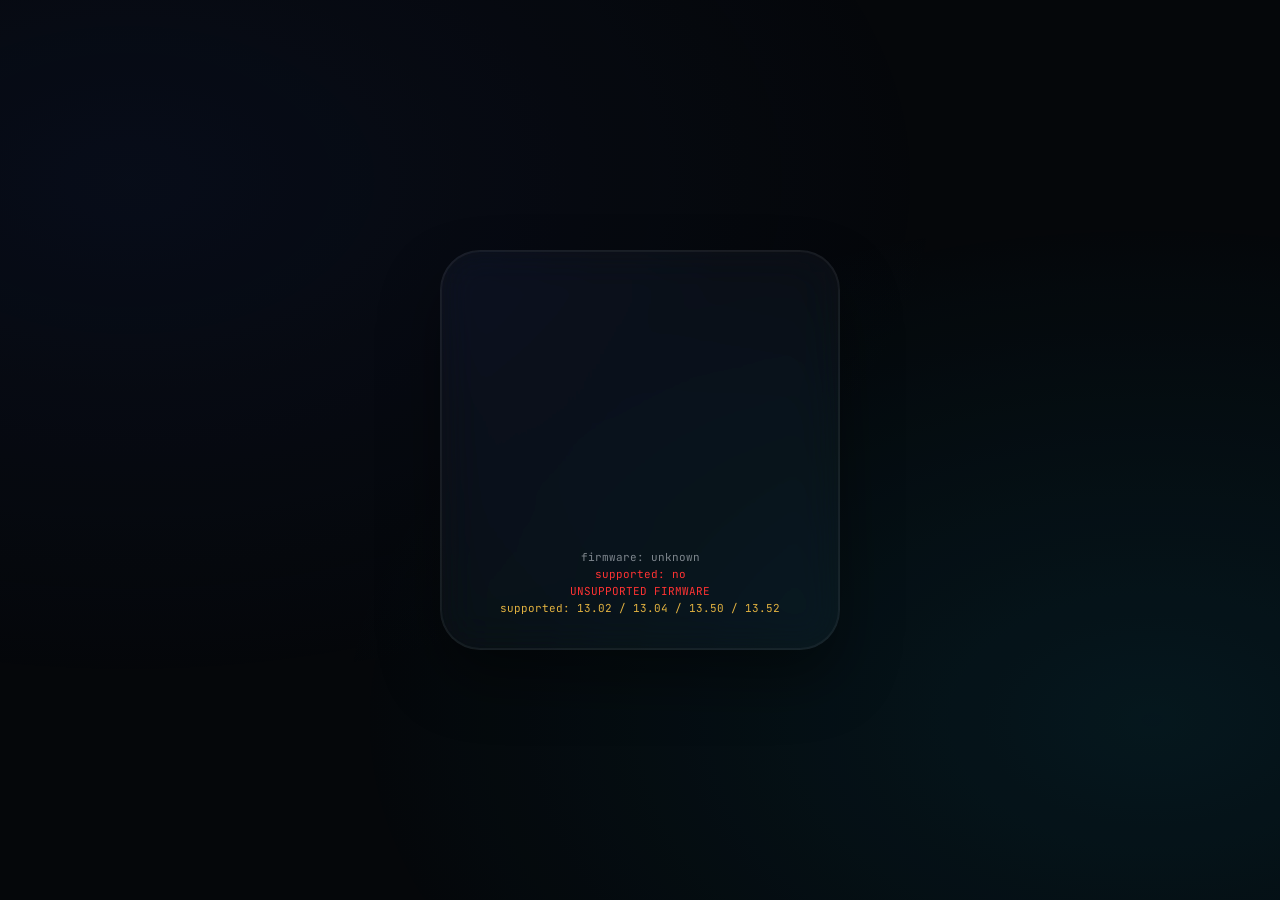
==== index.html @ 56759aaa "Add files via upload" ====
<html manifest="cache.appcache">
<head>
    <meta charset="utf-8">
    <meta name="viewport" content="width=device-width,initial-scale=1,maximum-scale=1,user-scalable=no">
    <title>PS4 Jailbreak · Home</title>
    <link rel="stylesheet" href="assets/index.css?v=10" />

</head>

<body>
    <div id="main-container">
        <div id="prompt" role="button" tabindex="0" aria-hidden="true">
            <span>Press</span>
            <img src="assets/crossButton.png" alt="X" id="cross-button">
            <span id="prompt-action">to run anyway</span>
        </div>

        <pre id="console"></pre>
    </div>

<script>
(function () {
    var con = document.getElementById("console");
    var prompt = document.getElementById("prompt");
    var promptAction = document.getElementById("prompt-action");

    function print(msg, cls) {
        if (!msg) return;
        var span = document.createElement("span");
        if (cls) span.className = cls;
        span.textContent = msg + "\n";
        con.appendChild(span);
    }

    function showPrompt(actionText, cls) {
        promptAction.textContent = actionText || "to continue";
        prompt.className = cls || "warn";
        prompt.setAttribute("aria-hidden", "false");
        try { prompt.focus(); } catch (e) {}
    }

    function hidePrompt() {
        prompt.className = "";
        prompt.setAttribute("aria-hidden", "true");
    }

    var params = new URLSearchParams(location.search);

    // Firmwares with measured kernel table — KEEP IN SYNC with ps4_offsets.js
    var SUPPORTED = { 1302: 1, 1304: 1, 1350: 1, 1352: 1 };

    var key = null, fwnum = null;
    var m = /PlayStation\s+4[\/ ](\d+)\.(\d+)/.exec(navigator.userAgent);
    if (m) {
        var ms = parseInt(m[2], 16).toString(16);
        if (ms.length < 2) ms = "0" + ms;
        key = m[1] + "." + ms;
        fwnum = parseInt(m[1], 10) * 100 + parseInt(ms, 10);
    }

    var supported = fwnum !== null && SUPPORTED[fwnum] === 1;

    print("firmware: " + (key || "unknown"));
    print("supported: " + (supported ? "yes" : "no"), supported ? "ok" : "bad");

    var target = "jb.html" + location.search;

    function go() {
        hidePrompt();
        print("loading exploit...", "warn");
        location.replace(target);
    }

    function waitForTap(actionText, action, cls) {
        var fired = false;
        showPrompt(actionText, cls);

        function cleanup() {
            window.removeEventListener("click", fire);
            window.removeEventListener("keydown", onKeyDown);
        }

        function fire() {
            if (fired) return;
            fired = true;
            cleanup();
            hidePrompt();
            action();
        }

        function onKeyDown(e) {
            var code = e.keyCode || e.which || 0;
            // Enter/Space are kept as fallbacks; the PS4 X button normally
            // activates the focused element as a click.
            if (code === 13 || code === 32 || code === 88) fire();
        }

        window.addEventListener("click", fire);
        window.addEventListener("keydown", onKeyDown);
    }

    if (!supported) {
        print("UNSUPPORTED FIRMWARE", "bad");
        print("supported: 13.02 / 13.04 / 13.50 / 13.52", "warn");
        return;
    }

    var ac = window.applicationCache;
    if (!ac || !document.documentElement.hasAttribute("manifest")) {
        print("cache unavailable", "warn");
        waitForTap("to run anyway", go, "warn");
    } else if (!navigator.onLine) {
        print("offline — ready", "ok");
        waitForTap("to run anyway", go, "ok");
    } else if (ac.status === ac.IDLE) {
        print("cached — ready", "ok");
        waitForTap("to run anyway", go, "ok");
    } else if (ac.status === ac.UPDATEREADY) {
        try { ac.swapCache(); } catch (e) {}
        print("update downloaded", "ok");
        waitForTap("to reload", function () { location.reload(); }, "warn");
    } else {
        print("checking cache...");

        ac.addEventListener("downloading",
            function () { print("caching for offline (first run)..."); }, false);

        ac.addEventListener("progress", function (e) {
            if (e && e.total)
                print("caching " + Math.round((e.loaded / e.total) * 100) + "%");
        }, false);

        ac.addEventListener("cached", function () {
            print("cached for offline use", "ok");
            waitForTap("to run anyway", go, "ok");
        }, false);

        ac.addEventListener("updateready", function () {
            try { ac.swapCache(); } catch (e) {}
            print("update downloaded", "ok");
            waitForTap("to reload", function () { location.reload(); }, "warn");
        }, false);

        ac.addEventListener("noupdate", function () {
            print("cached — offline ready", "ok");
            waitForTap("to run anyway", go, "ok");
        }, false);

        ac.addEventListener("error", function () {
            print("cache unavailable", "bad");
            waitForTap("to run anyway", go, "bad");
        }, false);

        ac.addEventListener("obsolete", function () {
            print("cache obsolete", "bad");
            waitForTap("to run", go, "bad");
        }, false);
    }
})();
</script>
</body>
</html>
---- assets/index.css ----
@import url('https://fonts.googleapis.com/css2?family=Inter:wght@300;400;700;900&family=JetBrains+Mono:wght@400;700&display=swap');

:root {
    --color-bg: #05070a;
    --color-initial: #52688f;
    --color-ok: #00ff88;
    --color-fail: #ff3333;
    --color-warn: #e3b341;
    --color-text: #e0e6ed;
    --glass: blur(20px) saturate(180%);
    --ease: cubic-bezier(0.23, 1, 0.32, 1);
}

* {
    box-sizing: border-box;
    margin: 0;
    padding: 0;
}

body {
    height: 100vh;
    width: 100vw;
    display: flex;
    justify-content: center;
    align-items: center;
    background-color: var(--color-bg);
    font-family: 'Inter', sans-serif;
    color: var(--color-text);
    overflow: hidden;
    perspective: 1000px;
}

body::before {
    content: '';
    position: absolute;
    inset: 0;
    background-image:
        radial-gradient(at 10% 20%, rgba(30, 58, 138, 0.15) 0px, transparent 50%),
        radial-gradient(at 90% 80%, rgba(8, 145, 178, 0.15) 0px, transparent 50%);
    opacity: 0.8;
    z-index: -1;
}

#main-container {
    position: relative;
    width: 90%;
    max-width: 400px;
    aspect-ratio: 1 / 1;
    background: rgba(255, 255, 255, 0.03);
    backdrop-filter: var(--glass);
    -webkit-backdrop-filter: var(--glass);
    border: 1px solid rgba(255, 255, 255, 0.06);
    border-radius: 40px;
    display: flex;
    flex-direction: column;
    justify-content: center;
    align-items: center;
    box-shadow:
        0 30px 60px rgba(0, 0, 0, 0.4),
        inset 0 0 0 1px rgba(255, 255, 255, 0.05);
}

#prompt {
    display: none;
    align-items: center;
    justify-content: center;
    gap: 12px;
    width: 100%;
    padding: 0 20px;
    font-family: 'JetBrains Mono', monospace;
    font-size: 18px;
    font-weight: 700;
    letter-spacing: 0.02em;
    white-space: nowrap;
    color: var(--color-text);
    text-align: center;
}

#prompt[aria-hidden="false"] {
    display: flex;
}

#prompt.bad {
    color: var(--color-fail);
    text-shadow: 0 0 15px rgba(255, 51, 51, 0.25);
}

#prompt.warn {
    color: var(--color-warn);
}

#prompt.ok {
    color: var(--color-ok);
    text-shadow: 0 0 15px rgba(0, 255, 136, 0.2);
}

#cross-button {
    width: 52px;
    height: 52px;
    object-fit: contain;
    flex: 0 0 auto;
    filter: drop-shadow(0 0 10px rgba(82, 104, 143, 0.35));
}

#console {
    position: absolute;
    left: 20px;
    right: 20px;
    bottom: 32px;
    margin: 0;
    font-family: 'JetBrains Mono', monospace;
    font-size: 11px;
    line-height: 1.55;
    text-align: center;
    white-space: pre-wrap;
    color: rgba(224, 230, 237, 0.55);
}

#console span {
    display: block;
}

.ok {
    color: var(--color-ok);
}

.bad {
    color: var(--color-fail);
}

.warn {
    color: var(--color-warn);
}
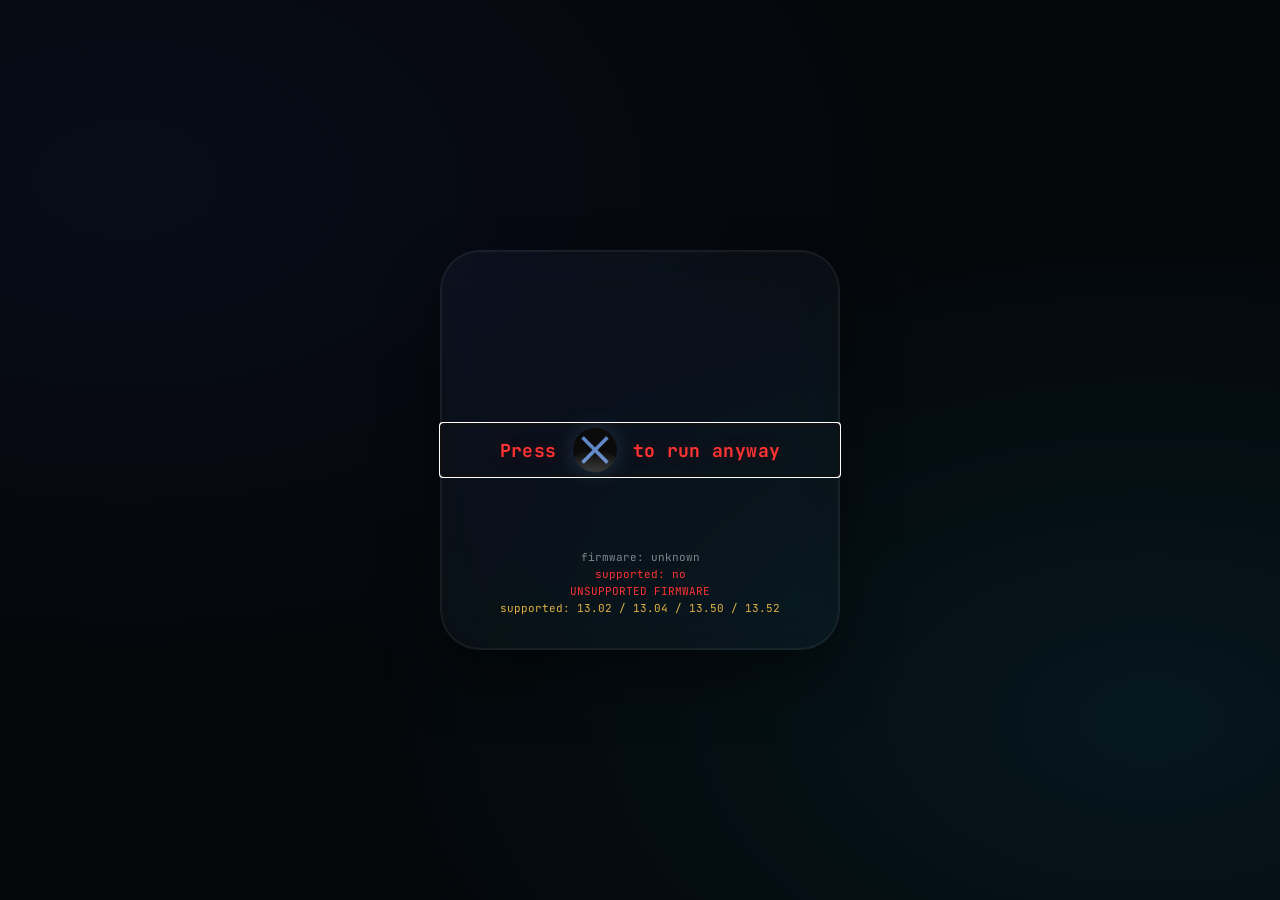
==== commit 21fc6051: "Add files via upload" ====
--- a/index.html
+++ b/index.html
@@ -2,7 +2,7 @@
 <head>
     <meta charset="utf-8">
     <meta name="viewport" content="width=device-width,initial-scale=1,maximum-scale=1,user-scalable=no">
-    <title>PS4 Jailbreak · Home</title>
+    <title>PS4 Jailbreak</title>
     <link rel="stylesheet" href="assets/index.css?v=10" />
 
 </head>
@@ -30,6 +30,18 @@
         if (cls) span.className = cls;
         span.textContent = msg + "\n";
         con.appendChild(span);
+    }
+
+    // Cache progress uses a single line instead of appending one line per event.
+    var cacheStatusLine = null;
+    function setCacheStatus(msg, cls) {
+        if (!cacheStatusLine) {
+            cacheStatusLine = document.createElement("span");
+            cacheStatusLine.id = "cache-status";
+            con.appendChild(cacheStatusLine);
+        }
+        cacheStatusLine.className = cls || "";
+        cacheStatusLine.textContent = msg + "\n";
     }
 
     function showPrompt(actionText, cls) {
@@ -102,6 +114,14 @@
     if (!supported) {
         print("UNSUPPORTED FIRMWARE", "bad");
         print("supported: 13.02 / 13.04 / 13.50 / 13.52", "warn");
+
+        // Desktop/non-PS4 browsers have no PS4 firmware in the User-Agent.
+        // Keep known unsupported PS4 firmwares blocked, but allow desktop
+        // testing of the prompt/click flow. jb.html will still reject the
+        // browser because no PS4 offsets exist for it.
+        if (fwnum === null) {
+            waitForTap("to run anyway", go, "bad");
+        }
         return;
     }
 
@@ -120,19 +140,22 @@
         print("update downloaded", "ok");
         waitForTap("to reload", function () { location.reload(); }, "warn");
     } else {
-        print("checking cache...");
+        setCacheStatus("checking cache...");
 
         ac.addEventListener("downloading",
-            function () { print("caching for offline (first run)..."); }, false);
+            function () { setCacheStatus("caching for offline (first run)...", "warn"); }, false);
 
         ac.addEventListener("progress", function (e) {
-            if (e && e.total)
-                print("caching " + Math.round((e.loaded / e.total) * 100) + "%");
+            if (e && e.total) {
+                var pct = Math.round((e.loaded / e.total) * 100);
+                setCacheStatus("caching " + pct + "%", "warn");
+            }
         }, false);
 
         ac.addEventListener("cached", function () {
-            print("cached for offline use", "ok");
-            waitForTap("to run anyway", go, "ok");
+            setCacheStatus("cached for offline use", "ok");
+            // First cache install is complete: continue directly to jb.html.
+            go();
         }, false);
 
         ac.addEventListener("updateready", function () {
@@ -142,17 +165,17 @@
         }, false);
 
         ac.addEventListener("noupdate", function () {
-            print("cached — offline ready", "ok");
+            setCacheStatus("cached — offline ready", "ok");
             waitForTap("to run anyway", go, "ok");
         }, false);
 
         ac.addEventListener("error", function () {
-            print("cache unavailable", "bad");
+            setCacheStatus("cache unavailable", "bad");
             waitForTap("to run anyway", go, "bad");
         }, false);
 
         ac.addEventListener("obsolete", function () {
-            print("cache obsolete", "bad");
+            setCacheStatus("cache obsolete", "bad");
             waitForTap("to run", go, "bad");
         }, false);
     }
